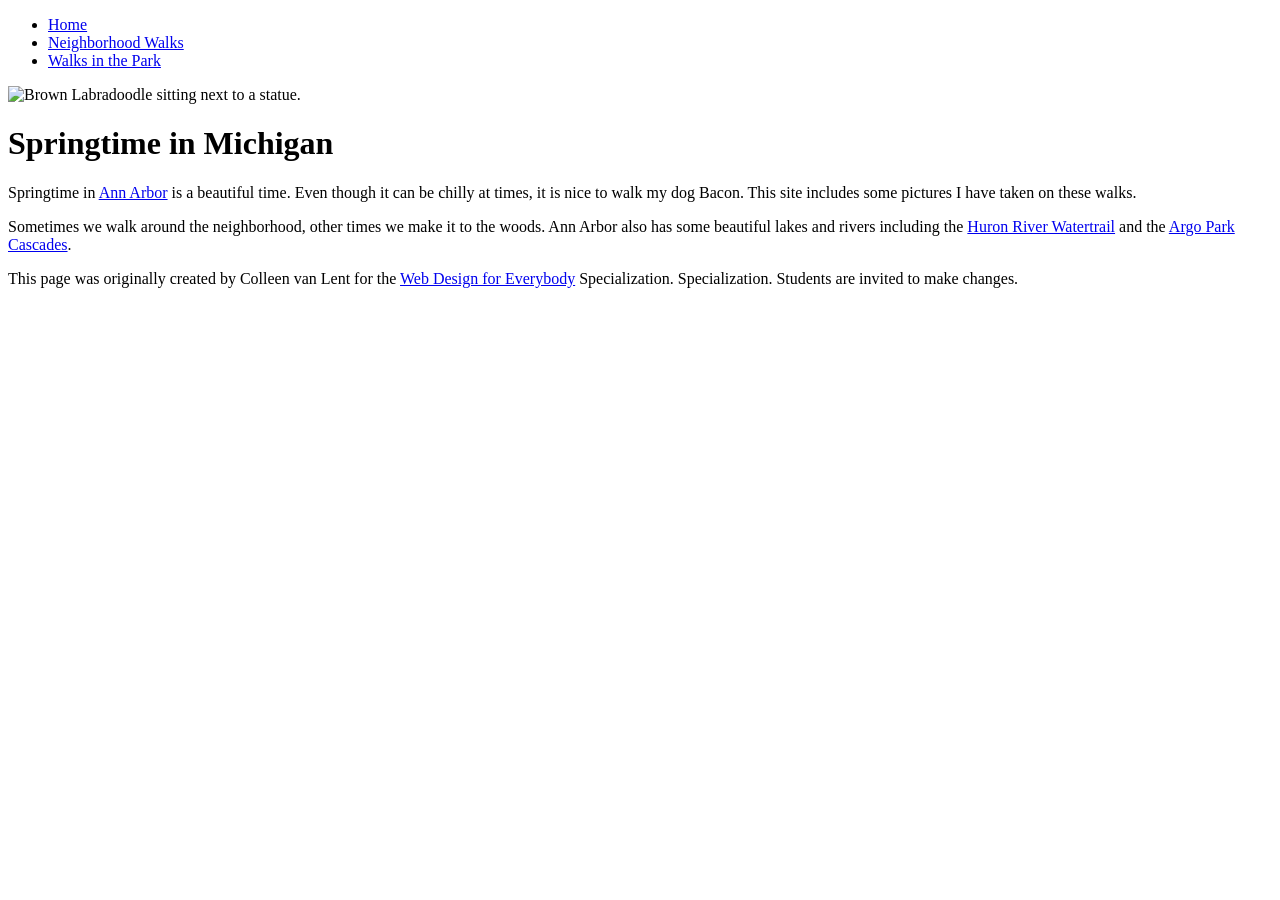
==== index.html @ 5b27c60a "Add files via upload" ====
<!DOCTYPE html>
<html lang="en">

<head>
  <meta charset="utf-8">
  <meta name="viewport" content="width=device-width">
  <title>Springtime In Michigan</title>
  <!-- You will need to link to the CSS file -->
  <link rel="stylesheet" href="css/style.css">
</head>

<body>
  <header>
    <nav>
      <ul>
        <li><a href="index.html">Home</a></li>
        <li><a href="neighborhood.html">Neighborhood Walks</a></li>
        <li><a href="parks.html">Walks in the Park</a></li>
      </ul>
    </nav>
    <img src="images/BaconGallupPark.jpg" width="200" alt="Brown Labradoodle sitting next to a statue.">
    <h1>Springtime in Michigan</h1>
  </header>
  <main>
    <p>Springtime in <a href="https://www.michigan.org/city/ann-arbor">Ann Arbor</a> is a beautiful time. Even though
      it can be chilly at times, it is nice to walk my dog Bacon. This site includes some pictures I have taken on
      these walks. </p>

    <p>Sometimes we walk around the neighborhood, other times we make it to the woods. Ann Arbor also has some
      beautiful lakes and rivers including the <a
        href="https://www.annarbor.org/things-to-do/recreation-outdoors/huron-river/">Huron River Watertrail</a> and
      the <a href="https://www.a2gov.org/departments/Parks-Recreation/parks-places/argo/pages/default.aspx">Argo Park
        Cascades</a>.</p>

  </main>
  <footer>
    <p>This page was originally created by Colleen van Lent for the <a
        href="https://www.coursera.org/specializations/web-design"> Web Design for Everybody</a> Specialization.
      Specialization. Students are invited to make changes.</p>
  </footer>

</body>

</html>
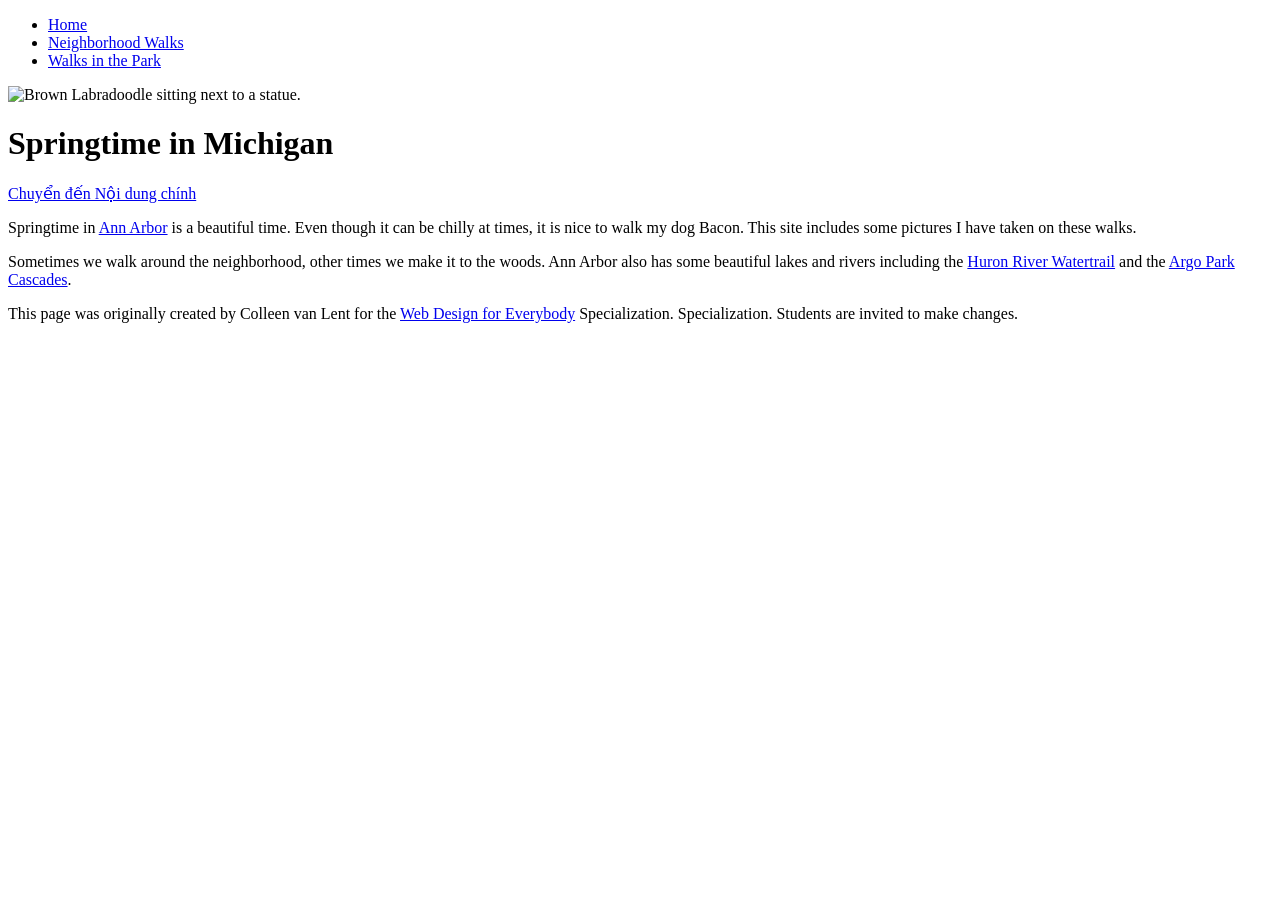
==== commit 8cec7fee: "Update index.html" ====
--- a/index.html
+++ b/index.html
@@ -21,7 +21,8 @@
     <img src="images/BaconGallupPark.jpg" width="200" alt="Brown Labradoodle sitting next to a statue.">
     <h1>Springtime in Michigan</h1>
   </header>
-  <main>
+  <a href="#main-content">Chuyển đến Nội dung chính</a>
+  <main id="main-content">
     <p>Springtime in <a href="https://www.michigan.org/city/ann-arbor">Ann Arbor</a> is a beautiful time. Even though
       it can be chilly at times, it is nice to walk my dog Bacon. This site includes some pictures I have taken on
       these walks. </p>
